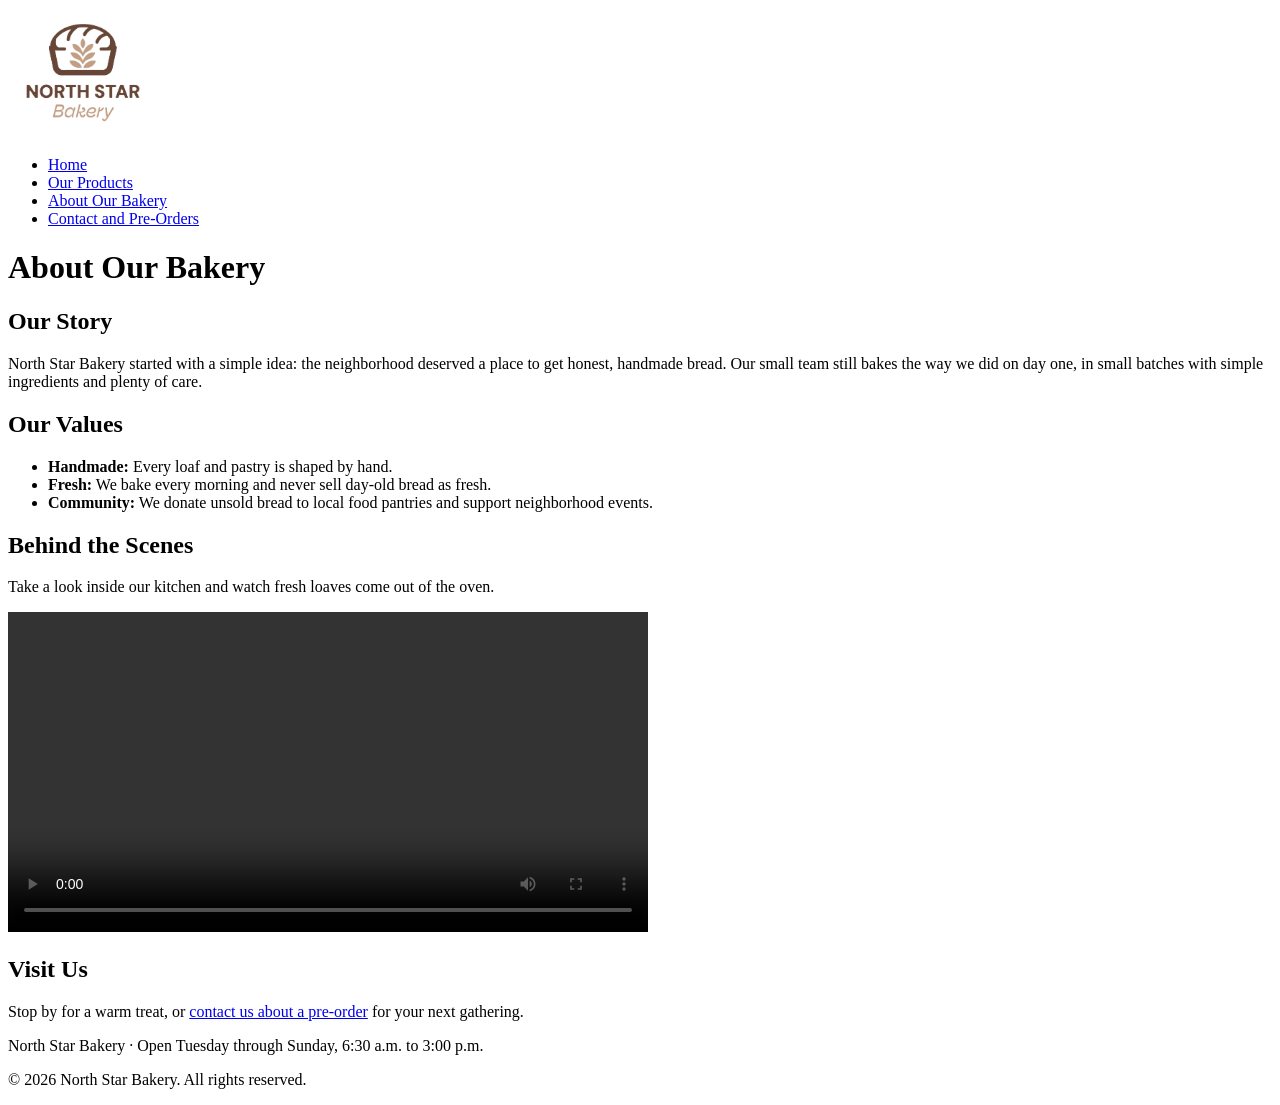
==== about.html @ a7c34298 "North Star Bakery site for Touchstone 2" ====
<!DOCTYPE html>
<html lang="en">
<head>
  <meta charset="UTF-8">
  <meta name="viewport" content="width=device-width, initial-scale=1.0">
  <meta name="description" content="Learn about the story, people, and baking process behind North Star Bakery.">
  <title>North Star Bakery | About</title>
</head>
<body>
  <header>
    <img src="bakery-logo.png" alt="North Star Bakery logo" width="150">
    <nav aria-label="Main navigation">
      <ul>
        <li><a href="index.html">Home</a></li>
        <li><a href="products.html">Our Products</a></li>
        <li><a href="about.html" aria-current="page">About Our Bakery</a></li>
        <li><a href="contact.html">Contact and Pre-Orders</a></li>
      </ul>
    </nav>
  </header>

  <main>
    <h1>About Our Bakery</h1>

    <section>
      <h2>Our Story</h2>
      <p>North Star Bakery started with a simple idea: the neighborhood deserved a place to get honest, handmade bread. Our small team still bakes the way we did on day one, in small batches with simple ingredients and plenty of care.</p>
    </section>

    <section>
      <h2>Our Values</h2>
      <ul>
        <li><strong>Handmade:</strong> Every loaf and pastry is shaped by hand.</li>
        <li><strong>Fresh:</strong> We bake every morning and never sell day-old bread as fresh.</li>
        <li><strong>Community:</strong> We donate unsold bread to local food pantries and support neighborhood events.</li>
      </ul>
    </section>

    <section>
      <h2>Behind the Scenes</h2>
      <p>Take a look inside our kitchen and watch fresh loaves come out of the oven.</p>
      <video controls width="640">
        <source src="bakery-behind-scenes.mp4" type="video/mp4">
        <p>Your browser does not support the video element. This short video shows one of our bakers using a wooden peel to pull two round, golden loaves of bread out of the oven while they are still steaming. You can <a href="bakery-behind-scenes.mp4">download the video</a> to watch it.</p>
      </video>
    </section>

    <section>
      <h2>Visit Us</h2>
      <p>Stop by for a warm treat, or <a href="contact.html">contact us about a pre-order</a> for your next gathering.</p>
    </section>
  </main>

  <footer>
    <p>North Star Bakery &middot; Open Tuesday through Sunday, 6:30 a.m. to 3:00 p.m.</p>
    <p>&copy; 2026 North Star Bakery. All rights reserved.</p>
  </footer>
</body>
</html>
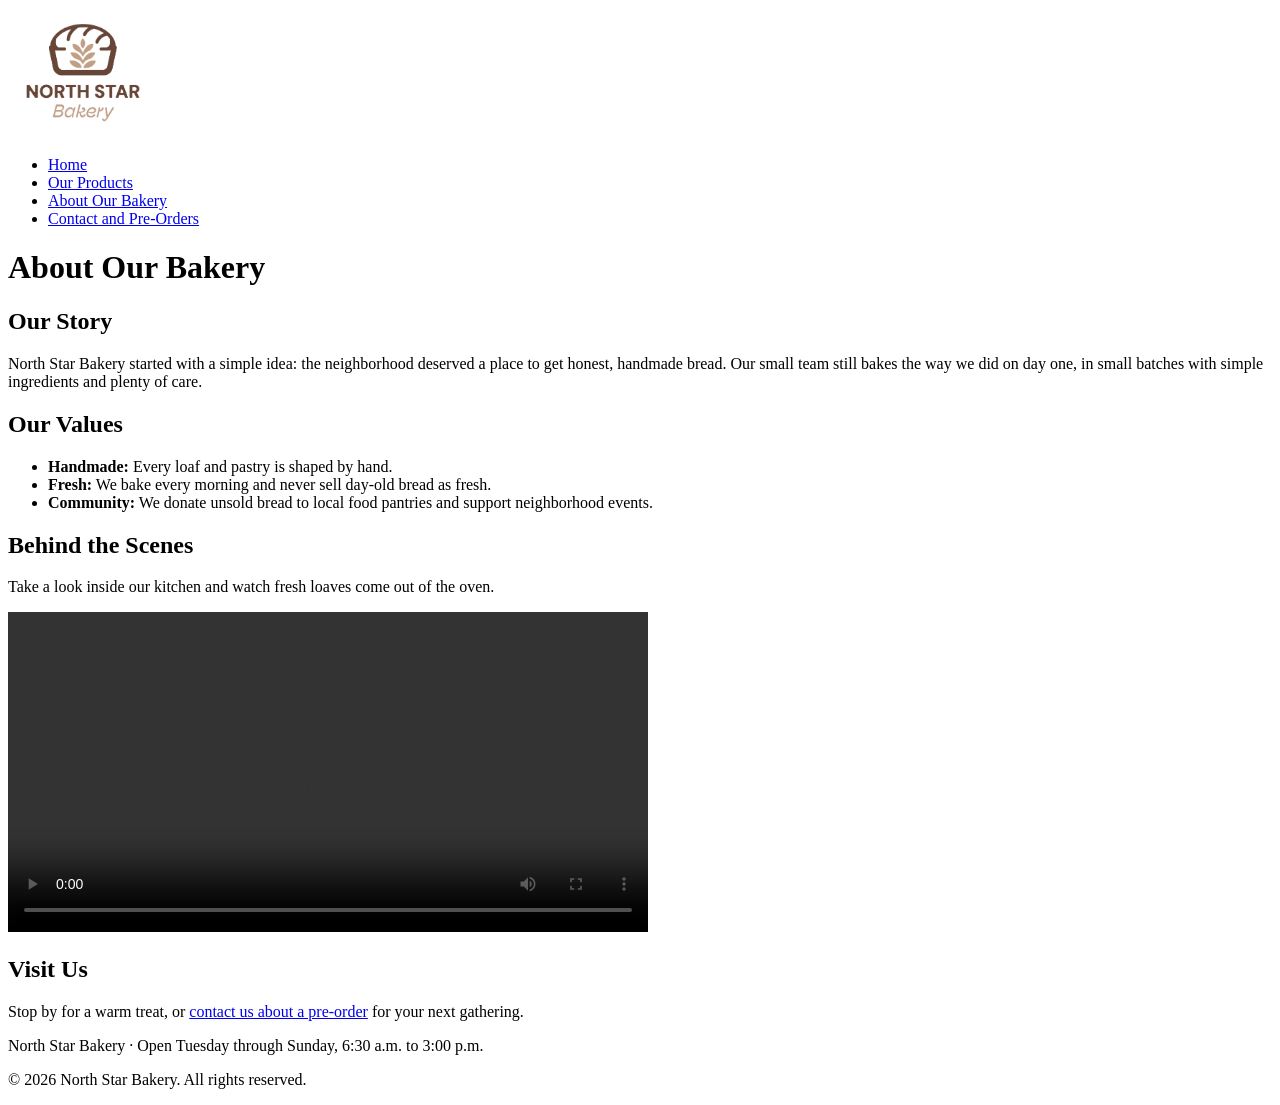
==== commit 800a1e95: "Add CSS design and responsive layout" ====
--- a/about.html
+++ b/about.html
@@ -5,6 +5,7 @@
   <meta name="viewport" content="width=device-width, initial-scale=1.0">
   <meta name="description" content="Learn about the story, people, and baking process behind North Star Bakery.">
   <title>North Star Bakery | About</title>
+  <link rel="stylesheet" href="styles.css">
 </head>
 <body>
   <header>
